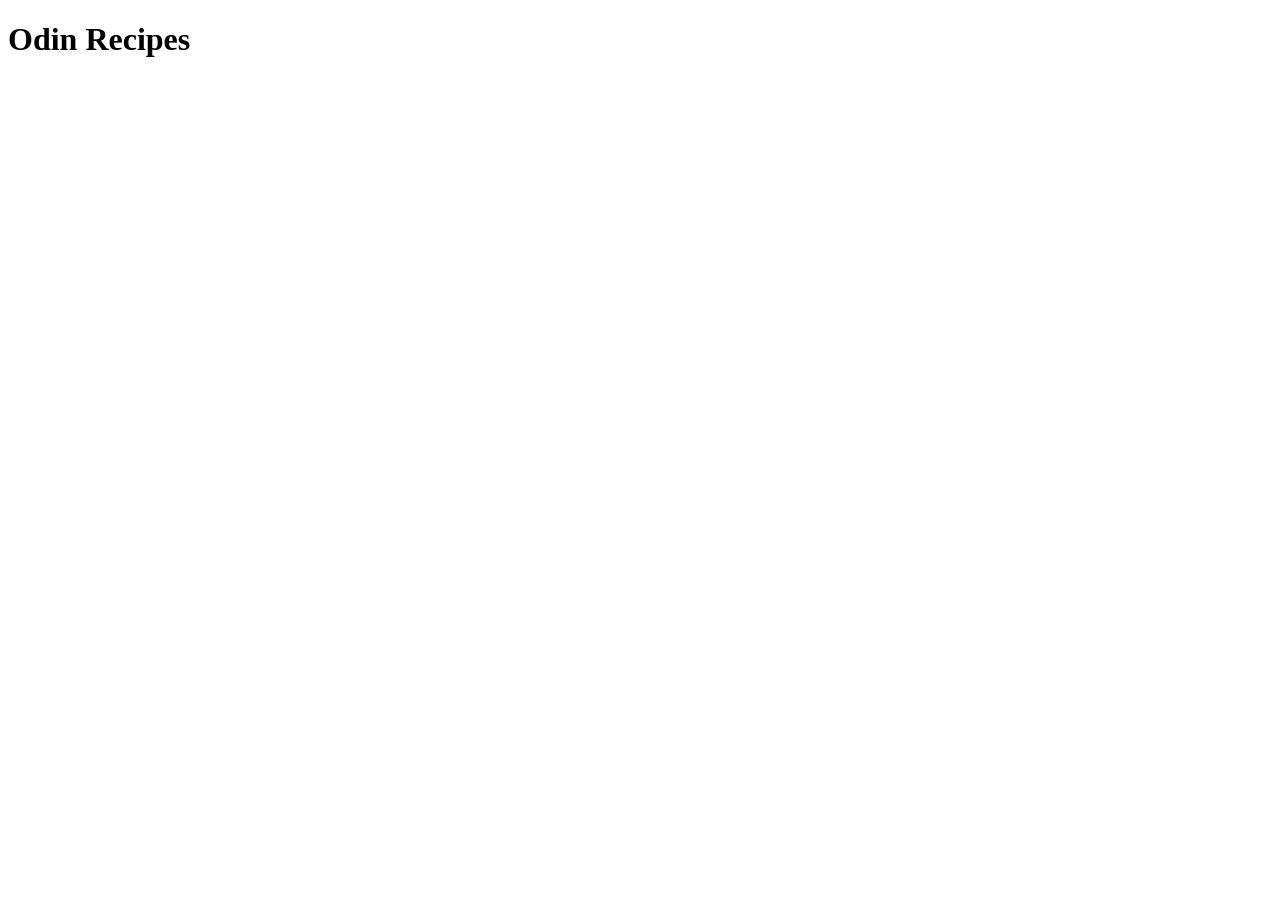
==== index.html @ 16cc2d8e "Add index.html with title heading" ====
<!DOCTYPE html>
<html lang="en">
<head>
    <meta charset="UTF-8">
    <meta name="viewport" content="width=device-width, initial-scale=1.0">
    <title>Document</title>
</head>
<body>
    <h1>Odin Recipes</h1>
</body>
</html>
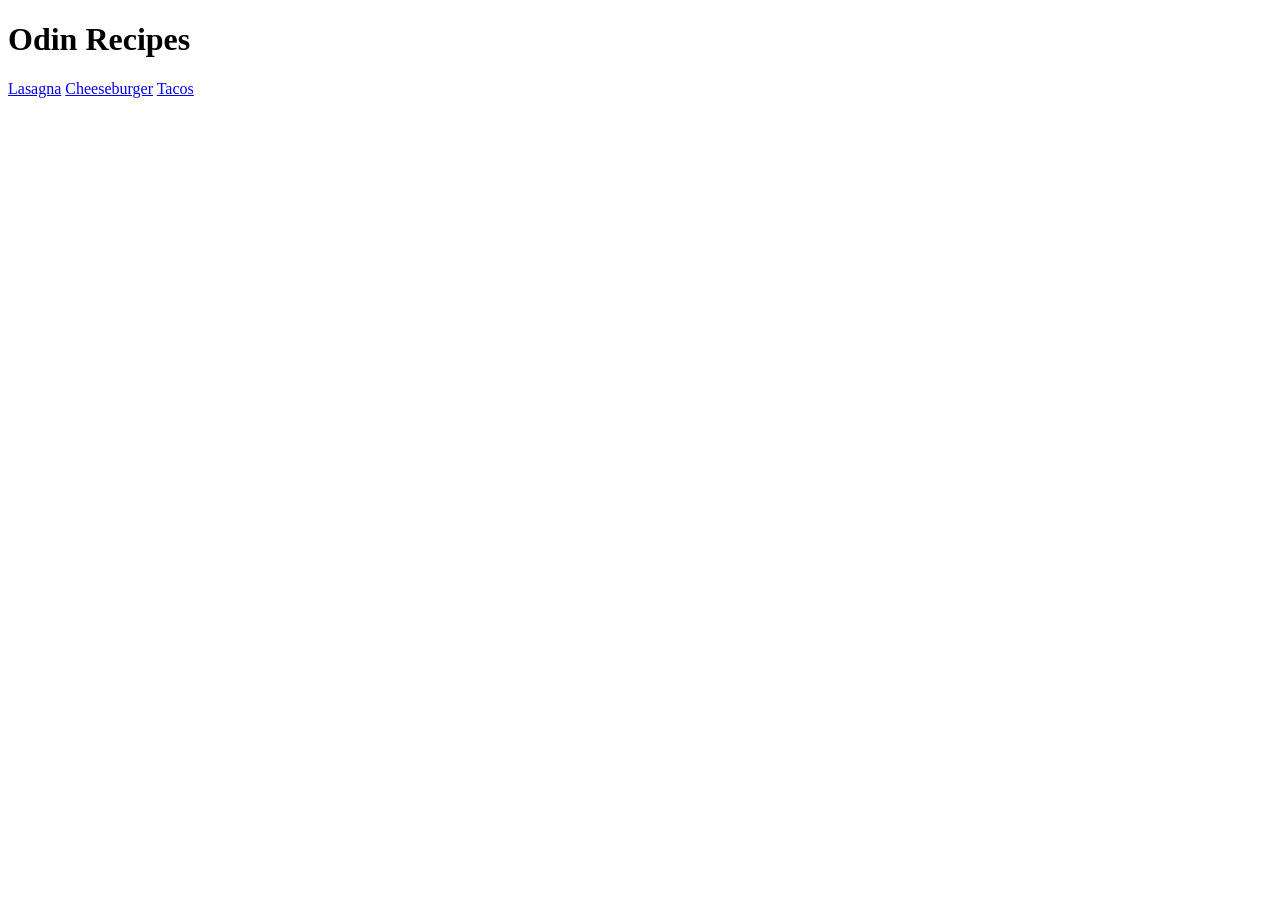
==== commit 6d94d65e: "Add two recipe pages and edit index with links Cheeseburger and Tacos recipe pages have been added w" ====
--- a/index.html
+++ b/index.html
@@ -3,9 +3,12 @@
 <head>
     <meta charset="UTF-8">
     <meta name="viewport" content="width=device-width, initial-scale=1.0">
-    <title>Document</title>
+    <title>Odin Recipes</title>
 </head>
 <body>
     <h1>Odin Recipes</h1>
+    <a href="recipes/lasagna.html">Lasagna</a>
+    <a href="recipes/cheeseburger.html">Cheeseburger</a>
+    <a href="recipes/tacos.html">Tacos</a>
 </body>
 </html>
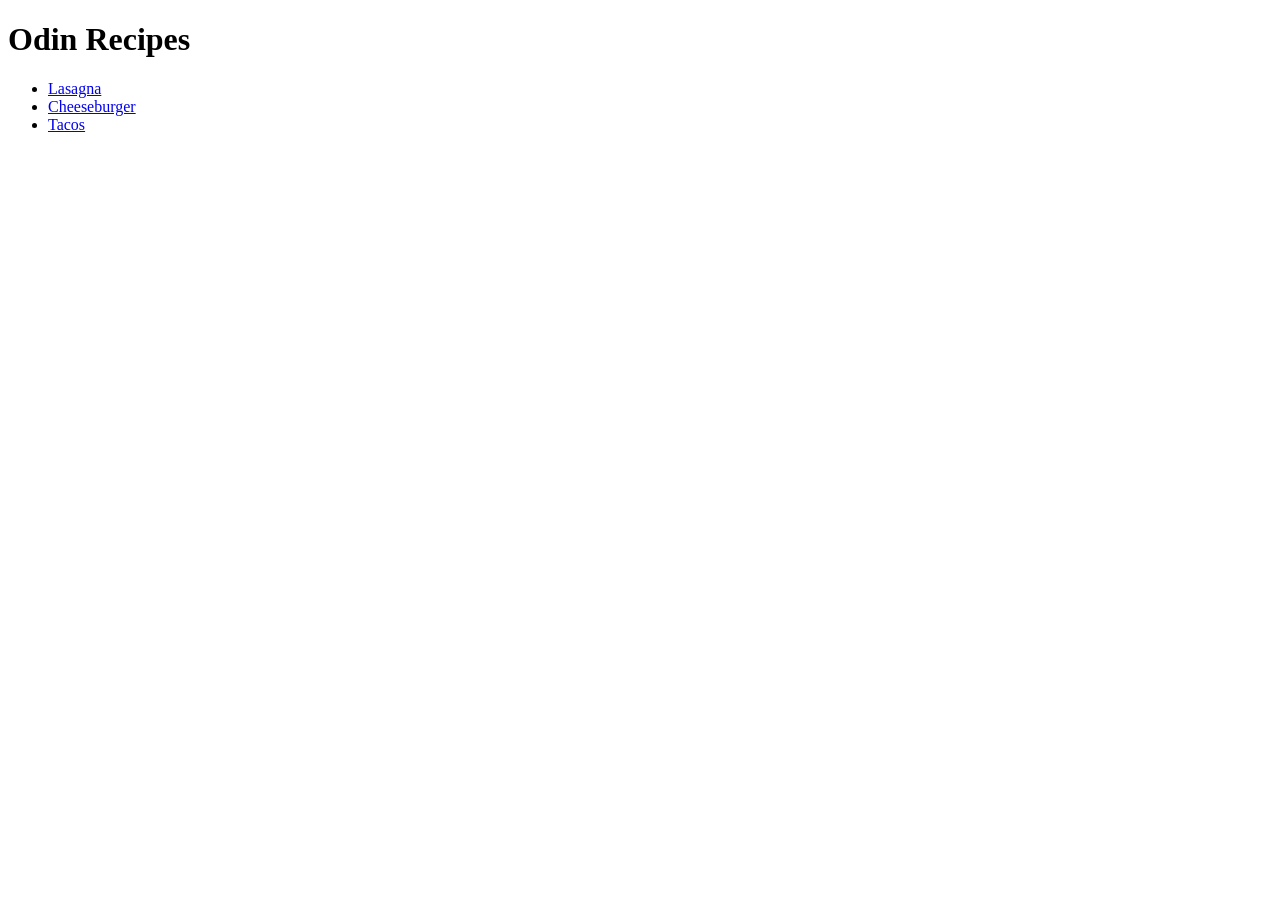
==== commit 737d3c00: "Add two recipe pages, modified index to list pages Two recipe pages, cheeseburger and tacos, have be" ====
--- a/index.html
+++ b/index.html
@@ -7,8 +7,10 @@
 </head>
 <body>
     <h1>Odin Recipes</h1>
-    <a href="recipes/lasagna.html">Lasagna</a>
-    <a href="recipes/cheeseburger.html">Cheeseburger</a>
-    <a href="recipes/tacos.html">Tacos</a>
+    <ul>
+        <li><a href="recipes/lasagna.html">Lasagna</a></li>
+        <li><a href="recipes/cheeseburger.html">Cheeseburger</a></li>
+        <li><a href="recipes/tacos.html">Tacos</a></li>
+    </ul>
 </body>
 </html>
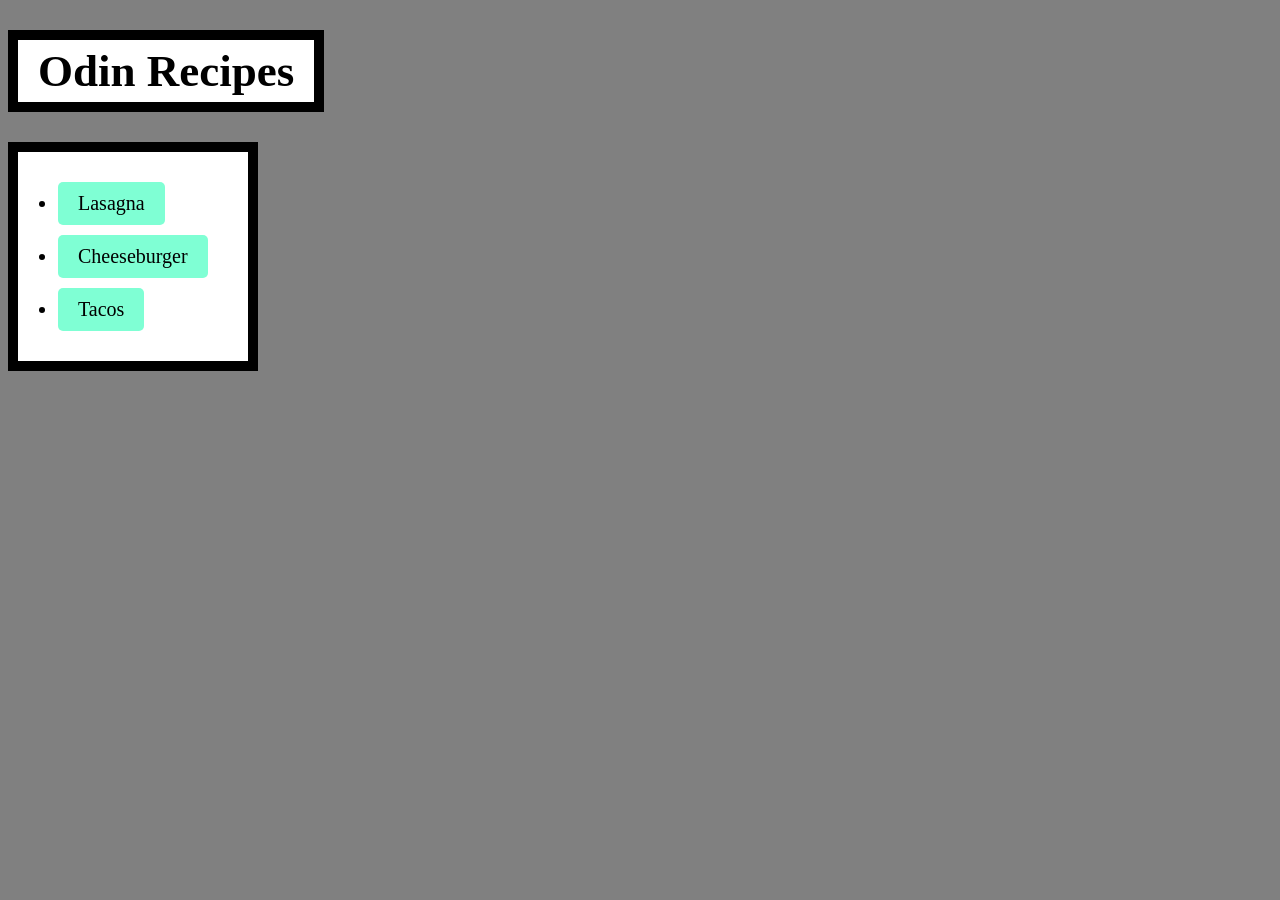
==== commit d98a992a: "Add css style to main and cheeseburger pages Page layout has changed. Links are now buttons, and tit" ====
--- a/index.html
+++ b/index.html
@@ -3,14 +3,15 @@
 <head>
     <meta charset="UTF-8">
     <meta name="viewport" content="width=device-width, initial-scale=1.0">
+    <link rel="stylesheet" href="style.css">
     <title>Odin Recipes</title>
 </head>
 <body>
     <h1>Odin Recipes</h1>
-    <ul>
-        <li><a href="recipes/lasagna.html">Lasagna</a></li>
-        <li><a href="recipes/cheeseburger.html">Cheeseburger</a></li>
-        <li><a href="recipes/tacos.html">Tacos</a></li>
+    <ul class="list-container">
+        <li class="list-item"><a href="recipes/lasagna.html">Lasagna</a></li>
+        <li class="list-item"><a href="recipes/cheeseburger.html">Cheeseburger</a></li>
+        <li class="list-item"><a href="recipes/tacos.html">Tacos</a></li>
     </ul>
 </body>
 </html>
--- a/style.css
+++ b/style.css
@@ -0,0 +1,56 @@
+body {
+    background-color: grey;
+}
+
+h1 {
+    border: 10px solid black;
+    background-color: white;
+    width: fit-content;
+    padding: 5px 20px;
+    font-size: 45px;
+}
+
+.list-container {
+    display: block;
+    background-color: white;
+    border: 10px solid black;
+    padding: 20px;
+    width: fit-content;
+}
+
+.list-item {
+    margin: 10px 20px;
+    font-size: 20px;
+}
+
+.heading {
+    border: 10px solid black;
+    background-color: white;
+    width: fit-content;
+    padding: 5px 20px;
+    font-size: 30px;
+}
+
+a {
+    display: block;
+    width: fit-content;
+    padding: 10px 20px;
+    background-color: aquamarine;
+    color: black;
+    text-decoration: none;
+    border-radius: 5px;
+}
+
+img {
+    display: block;
+    border: 10px solid black;
+    margin: 10px 20px;
+}
+
+p {
+    display: block;
+    border: 10px solid black;
+    padding: 10px 20px;
+    background-color: white;
+    width: fit-content;
+}
